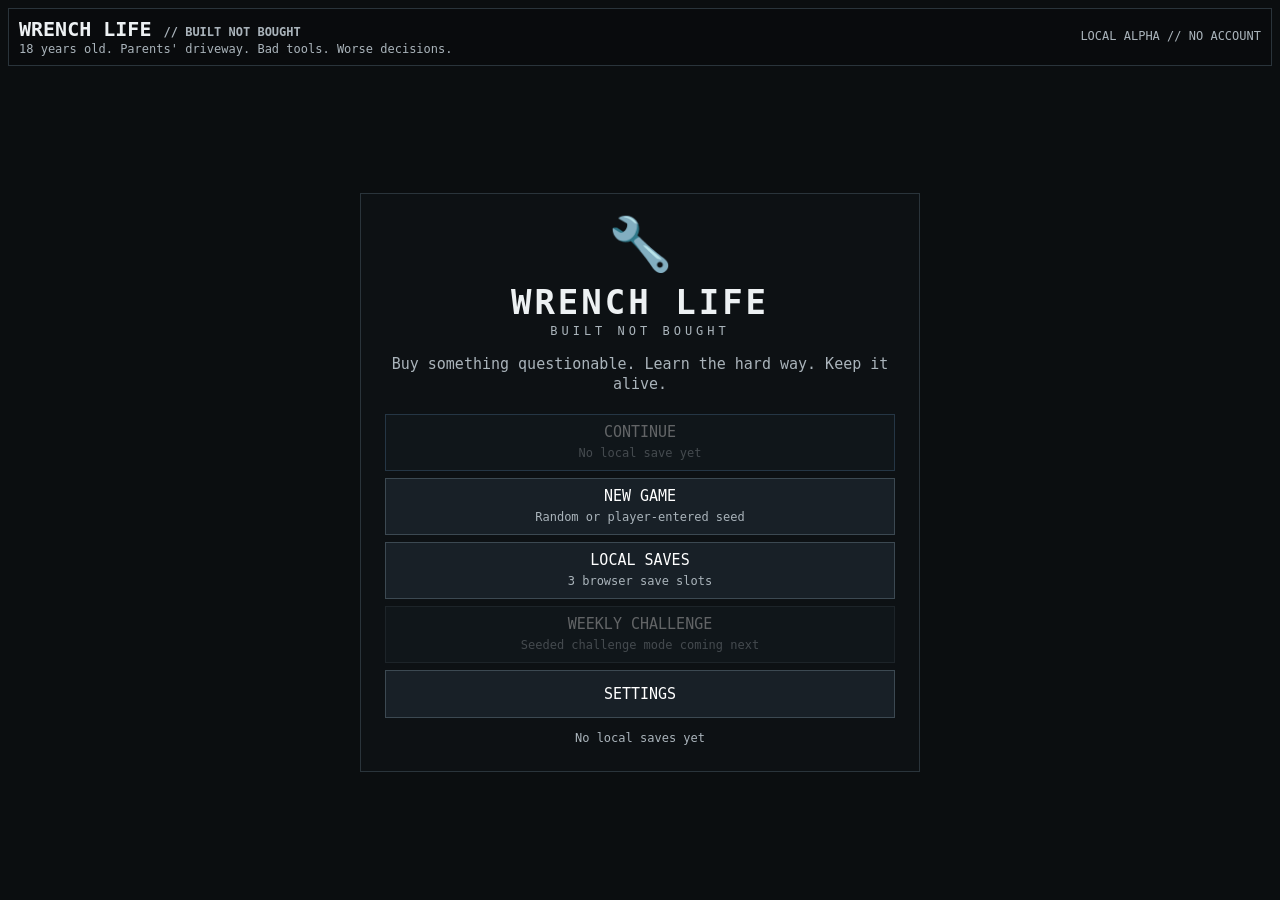
==== docs/index.html @ 61707f37 "Fix GitHub Pages publish path" ====
<!doctype html>
<html lang="en">
<head>
<meta charset="utf-8" />
<meta name="viewport" content="width=device-width, initial-scale=1" />
<title>Wrench Life - Built Not Bought</title>
<link rel="stylesheet" href="css/app.css">
</head>
<body>
<div class="wrap">
  <div class="title">
    <div><h1>WRENCH LIFE <span class="small">// BUILT NOT BOUGHT</span></h1><p>18 years old. Parents' driveway. Bad tools. Worse decisions.</p></div>
    <div class="title-tools"><span class="small">LOCAL ALPHA // NO ACCOUNT</span><button id="menuBtn" class="menu-mini hidden">MENU</button></div>
  </div>

  <section id="menu" class="menu-screen">
    <div class="menu-shell">
      <div class="menu-logo" aria-hidden="true">🔧</div>
      <div class="menu-wordmark">WRENCH LIFE</div>
      <div class="menu-tagline">BUILT NOT BOUGHT</div>
      <p class="menu-copy">Buy something questionable. Learn the hard way. Keep it alive.</p>
      <div class="menu-actions">
        <button id="continueBtn" class="primary" onclick="continueLatest()">CONTINUE</button>
        <button onclick="openNewGameMenu()">NEW GAME<br><span class="small">Random or player-entered seed</span></button>
        <button onclick="openLoadMenu()">LOCAL SAVES<br><span class="small">3 browser save slots</span></button>
        <button disabled>WEEKLY CHALLENGE<br><span class="small">Seeded challenge mode coming next</span></button>
        <button onclick="openSettings()">SETTINGS</button>
      </div>
      <div id="localSaveStatus" class="small menu-status">No local saves yet</div>
    </div>
  </section>

  <section id="start" class="hidden"><div class="panel starter-panel" style="width:100%"><div class="jobhead"><div><h2>Pick your first bad decision</h2><p class="small">Starting cash: $3,000 - 8:00 AM - some garage leftovers - almost no useful experience.</p></div><span id="newGameSeedLabel" class="tag"></span></div><div class="choice-grid" id="carChoices"></div><div class="modal-actions"><button onclick="cancelStarterSelection()">BACK TO MAIN MENU</button></div></div></section>

  <section id="game" class="game hidden">
    <div class="panel">
      <div class="clockline"><h2 id="carName">Project Car</h2><div><button id="seedBtn" class="tag seed-button" title="Run seed"></button><span id="clockTag" class="tag"></span><span id="awakeTag" class="tag"></span></div></div>
      <div class="topstats">
        <div class="stat"><span>DAY</span><b id="day">1</b></div>
        <div class="stat"><span>TIME</span><b id="time">8:00 AM</b></div>
        <div class="stat"><span>CASH</span><b id="cash">$0</b></div>
        <div class="stat"><span>ENERGY</span><b id="energy">100%</b><div class="bar"><div id="energyBar" class="fill"></div></div></div>
        <div class="stat clickable" id="knowledgeStat"><span>KNOWLEDGE</span><b id="knowledge">0</b><div class="bar"><div id="knowledgeBar" class="fill"></div></div></div>
        <div class="stat clickable" id="confidenceStat"><span>CONFIDENCE</span><b id="confidence">0</b><div class="bar"><div id="confidenceBar" class="fill"></div></div></div>
        <div class="stat clickable" id="repStat"><span>REPUTATION</span><b id="rep">0</b><div class="bar"><div id="repBar" class="fill"></div></div></div>
        <div class="stat clickable" id="inventoryStat"><span>INVENTORY</span><b id="inventoryCount">0 items</b></div>
        <div class="stat clickable" id="toolsStat"><span>TOOLS</span><b id="tools">Starter Kit</b></div>
      </div>
    </div>

    <div class="main">
      <div class="left">
        <div class="panel driveway-panel"><h2>Driveway</h2><div class="status-grid">
          <div class="stat"><span>RESTORATION</span><b id="progress">0%</b><div class="bar"><div id="progressBar" class="fill"></div></div></div>
          <div class="stat"><span>RELIABILITY</span><b id="reliability">0%</b><div class="bar"><div id="reliabilityBar" class="fill"></div></div></div>
          <div class="stat"><span>ODOMETER</span><b id="mileage">0 mi</b></div>
          <div class="stat"><span>PROJECT STATE</span><b id="carState">STARTS</b></div>
          <div class="stat"><span>SIDE JOBS</span><b id="jobsCount">0 waiting</b></div>
          <div class="stat"><span>FATIGUE RISK</span><b id="fatigueRisk">LOW</b></div>
          <div class="stat"><span>OIL SERVICE</span><b id="oilDue">DUE</b></div>
          <div class="stat"><span>NEXT EVENT</span><b id="nextEvent">NONE</b></div>
        </div></div>

        <div class="panel actions-panel"><h2>What are you doing?</h2><div class="actions">
          <button class="primary" id="workBtn">WORK ON PROJECT</button>
          <button class="primary" id="diagnoseBtn">DIAGNOSE PROJECT</button>
          <button id="jobsBtn">SIDE JOBS</button>
          <button id="storeBtn">STORE / PARTS</button>
          <button id="learnBtn">RESEARCH / LEARN</button>
          <button id="driveBtn">DRIVE / EVENTS</button>
          <button id="shiftBtn">PART-TIME SHIFT</button>
          <button id="homeBtn">HOME / GARAGE</button>
          <button id="worldBtn">MARKET / YARDS</button>
          <button class="sleep" id="sleepBtn">SLEEP</button>
        </div></div>

        <div class="panel note note-panel" id="guidePanel"><b>Everything has a downside now.</b> <span class="small">Research is intentionally messy: you get a few random rabbit holes each day, while diagnosing a real problem is much more likely to create a useful focused lead. Knowledge, confidence, reputation, storage, family patience and bad information all matter.</span><div id="fatigueNote" class="small warning" style="margin-top:5px"></div></div>
      </div>

      <div class="panel right log-panel"><div class="logbox"><h2>Life / Garage Log <span class="small">(oldest at top, newest at bottom)</span></h2><div class="log" id="log"></div><div class="lognav"><button id="olderLogBtn">&lt; OLDER</button><span class="small" id="logPage">Latest</span><button id="newerLogBtn">NEWER &gt;</button></div></div></div>
    </div>
  </section>
</div>
<div id="modal" class="modal hidden"><div class="modalbox" id="modalBox"></div></div>

<script src="src/data/cars.js"></script>
<script src="src/data/store.js"></script>
<script src="src/data/gameplay.js"></script>
<script src="src/data/world.js"></script>
<script src="src/core/rng.js"></script>
<script src="src/core/state.js"></script>
<script src="src/core/save.js"></script>
<script src="src/core/vehicle.js"></script>
<script src="src/core/knowledge.js"></script>
<script src="src/core/game-state.js"></script>
<script src="src/core/reputation.js"></script>
<script src="src/core/time.js"></script>
<script src="src/core/log.js"></script>
<script src="src/core/ftue.js"></script>
<script src="src/core/ui.js"></script>
<script src="src/systems/garage.js"></script>
<script src="src/systems/world.js"></script>
<script src="src/systems/vehicle-market.js"></script>
<script src="src/systems/parts-market.js"></script>
<script src="src/systems/junkyard-generation.js"></script>
<script src="src/systems/junkyard-network.js"></script>
<script src="src/systems/junkyard.js"></script>
<script src="src/systems/junkyard-pull.js"></script>
<script src="src/systems/swap-meet.js"></script>
<script src="src/systems/part-sales.js"></script>
<script src="src/systems/store.js"></script>
<script src="src/systems/project-task-rules.js"></script>
<script src="src/systems/body-work.js"></script>
<script src="src/systems/project-work.js"></script>
<script src="src/systems/project-parts.js"></script>
<script src="src/systems/mechanical-work.js"></script>
<script src="src/systems/dtc-repair.js"></script>
<script src="src/systems/project-service.js"></script>
<script src="src/systems/failures.js"></script>
<script src="src/systems/research.js"></script>
<script src="src/systems/side-jobs.js"></script>
<script src="src/systems/events.js"></script>
<script src="src/systems/work.js"></script>
<script src="src/systems/sleep.js"></script>
<script src="src/core/menu.js"></script>
<script src="src/core/bootstrap.js"></script>
</body>
</html>
---- docs/css/app.css ----
:root{--bg:#0b0e10;--panel:#13181c;--panel2:#0f1316;--line:#2a343b;--text:#edf1f3;--muted:#aab4bb;--good:#7ee08a;--warn:#f1c862;--bad:#f47b7b;--accent:#79bdff}
*{box-sizing:border-box}html,body{margin:0;height:100%;overflow:hidden;background:var(--bg);color:var(--text);font:15px/1.3 ui-monospace,SFMono-Regular,Consolas,monospace}
button{font:inherit;border:1px solid #3c4952;background:#182027;color:#fff;padding:8px 9px;cursor:pointer;text-align:left}.ftue-target{border-color:#f1c862!important;box-shadow:0 0 0 1px #f1c862 inset;background:#272418!important}.ftue-stat-locked{opacity:.35!important;pointer-events:none!important}.ftue-wind{margin-top:7px;width:100%;border-color:#f1c862;background:#272418}button:hover{background:#202a32}button:disabled{opacity:.35;cursor:not-allowed}.hidden{display:none!important}
.wrap{height:100vh;max-width:1440px;margin:auto;padding:8px;display:flex;flex-direction:column;gap:7px}.title{border:1px solid var(--line);background:#090b0d;padding:7px 10px;display:flex;align-items:center;justify-content:space-between;gap:18px;flex:none}.title h1{font-size:20px;margin:0}.title p{margin:0;color:var(--muted);font-size:12px}.panel{background:var(--panel);border:1px solid var(--line);padding:8px;min-height:0}.panel h2{font-size:15px;margin:0 0 6px}.small{font-size:12px;color:var(--muted)}
#start{flex:1;display:flex;align-items:center}.choice-grid{display:grid;grid-template-columns:repeat(3,1fr);gap:10px;width:100%}.car{border:1px solid var(--line);background:var(--panel2);padding:12px}.car h3{margin:0 0 5px}.car p{color:var(--muted);min-height:62px}.price{font-size:18px;margin:7px 0}
.game{flex:1;min-height:0;display:grid;grid-template-rows:auto 1fr;gap:7px}.topstats{display:grid;grid-template-columns:repeat(9,1fr);gap:5px}.stat{background:var(--panel2);border:1px solid var(--line);padding:6px;min-width:0}.stat b{display:block;font-size:15px;white-space:nowrap;overflow:hidden;text-overflow:ellipsis}.stat span{color:var(--muted);font-size:10px}.stat.clickable{cursor:pointer}.stat.clickable:hover{background:#171d21}.bar{height:6px;background:#080a0c;border:1px solid var(--line);margin-top:4px}.fill{height:100%;background:#d8dde1}
.main{min-height:0;display:grid;grid-template-columns:1fr 1.05fr;gap:7px}.left{display:grid;grid-template-rows:auto auto 1fr;gap:7px;min-height:0}.right{min-height:0}.status-grid{display:grid;grid-template-columns:repeat(4,1fr);gap:5px}.actions{display:grid;grid-template-columns:repeat(4,1fr);gap:5px}.primary{border-color:#547ba0}.sleep{border-color:#735a9c}.good{border-color:#3e7847}.danger{border-color:#7f4141}.tag{display:inline-block;border:1px solid var(--line);padding:2px 6px;margin:1px 3px 1px 0;font-size:11px;color:var(--muted)}
.clockline{display:flex;justify-content:space-between;gap:12px;align-items:center}.logbox{height:100%;display:grid;grid-template-rows:auto 1fr auto;gap:5px}.log{background:#090c0e;border:1px solid var(--line);padding:8px;overflow:hidden;min-height:0;display:flex;flex-direction:column;justify-content:flex-end}.log p{margin:0 0 7px}.day{color:var(--accent)}.goodtxt{color:var(--good)}.badtxt{color:var(--bad)}.warntxt{color:var(--warn)}.lognav{display:flex;justify-content:space-between;align-items:center;gap:8px}.lognav button{padding:5px 9px}.note{border:1px dashed var(--line);padding:8px;background:#0d1114}.warning{color:var(--warn)}
.modal{position:fixed;inset:0;background:#000c;display:flex;align-items:center;justify-content:center;padding:12px}.modalbox{width:min(780px,96vw);max-height:92vh;overflow:hidden;background:#11161a;border:1px solid #46535d;padding:12px}.modalbox h2{margin:0 0 8px}.modal-actions{display:grid;grid-template-columns:repeat(2,minmax(0,1fr));gap:6px;margin-top:8px}.modal-actions.three{grid-template-columns:repeat(3,minmax(0,1fr))}.modal-actions.four{grid-template-columns:repeat(4,minmax(0,1fr))}.card{border:1px solid var(--line);background:var(--panel2);padding:9px;margin-bottom:6px}.jobhead{display:flex;justify-content:space-between;gap:12px}.risk{font-size:11px;color:var(--warn)}.kv{display:grid;grid-template-columns:repeat(3,1fr);gap:5px;margin-top:7px}.kv div{border:1px solid var(--line);padding:6px;background:#0c1013}.kv b{display:block}.pager{display:flex;justify-content:space-between;align-items:center;gap:8px;margin-top:7px}.pager button{padding:5px 9px}.aislegrid{display:grid;grid-template-columns:repeat(2,1fr);gap:7px}.aisle{border:1px solid var(--line);background:#0e1316;padding:9px;min-height:82px}.aisle b{display:block;margin-bottom:3px}.aisle.locked{opacity:.5}.storegrid{display:grid;grid-template-columns:1fr 1fr;gap:6px}.storeitem{border:1px solid var(--line);background:#0e1316;padding:7px;min-height:80px}.storeitem b{display:block;margin-bottom:3px}.storeitem button{padding:5px 8px;margin-top:5px}.inventorygrid{display:grid;grid-template-columns:repeat(2,1fr);gap:5px}.invrow{border:1px solid var(--line);background:#0d1114;padding:7px;display:flex;justify-content:space-between;gap:8px}.statusok{color:var(--good)}.statusbad{color:var(--bad)}.knowledgegrid{display:grid;grid-template-columns:repeat(3,1fr);gap:5px}.knowledgegrid div{border:1px solid var(--line);padding:7px;background:#0c1013}.knowledgegrid b{display:block;font-size:16px}.moodgood{color:var(--good)}.moodbad{color:var(--bad)}.shiftgrid{display:grid;grid-template-columns:repeat(2,1fr);gap:6px}.shiftcard{border:1px solid var(--line);background:#0d1114;padding:8px;min-height:104px}.shiftcard button{margin-top:5px;width:100%}.scanline{border:1px dashed var(--line);padding:6px;margin-top:6px;background:#0b0f12}.hubgrid{display:grid;grid-template-columns:repeat(2,1fr);gap:7px}.hubcard{border:1px solid var(--line);background:#0d1114;padding:9px;min-height:92px}.fitok{color:var(--good)}.fitmaybe{color:var(--warn)}.rare{color:#d7b4ff}.projectline{border:1px solid var(--line);background:#0d1114;padding:8px;margin-bottom:6px}.projectline.active{border-color:#6a9cc5}.mini-actions{display:flex;gap:5px;flex-wrap:wrap;margin-top:5px}.mini-actions button{padding:5px 7px}.market-meta{display:grid;grid-template-columns:repeat(4,1fr);gap:5px;margin-top:6px}.market-meta div{border:1px solid var(--line);padding:5px;background:#0b0f12}.market-meta b{display:block}
/* Layout mode is switched by JS so an unfolded foldable keeps the desktop-style dashboard. */
body.portrait-phone{overflow:hidden}
body.portrait-phone .wrap{height:100dvh;min-height:0;padding:4px;gap:4px}
body.portrait-phone .title{padding:5px 7px}
body.portrait-phone .title h1{font-size:16px}
body.portrait-phone .title p,body.portrait-phone .title>div:last-child{display:none}
body.portrait-phone .game{gap:4px;grid-template-rows:auto minmax(0,1fr)}
body.portrait-phone #game>.panel{padding:5px}
body.portrait-phone .clockline h2{font-size:13px;margin:0}
body.portrait-phone .clockline .tag{font-size:9px;padding:1px 4px}
body.portrait-phone .topstats{grid-template-columns:repeat(3,1fr);gap:3px}
body.portrait-phone .topstats .stat{padding:4px}
body.portrait-phone .topstats .stat b{font-size:12px}
body.portrait-phone .topstats .stat span{font-size:8px}
body.portrait-phone .bar{height:4px;margin-top:2px}
body.portrait-phone .main{display:grid;grid-template-columns:1fr;grid-template-rows:auto auto minmax(120px,1fr);gap:4px;min-height:0}
body.portrait-phone .left{display:contents}
body.portrait-phone .driveway-panel{grid-row:1;padding:5px}
body.portrait-phone .actions-panel{grid-row:2;padding:5px}
body.portrait-phone .right{grid-row:3;min-height:0;padding:5px}
body.portrait-phone .note-panel{display:none}
body.portrait-phone .panel h2{font-size:12px;margin-bottom:4px}
body.portrait-phone .status-grid{grid-template-columns:repeat(4,1fr);gap:3px}
body.portrait-phone .status-grid .stat{padding:4px}
body.portrait-phone .status-grid .stat b{font-size:10px;white-space:nowrap;overflow:hidden;text-overflow:ellipsis}
body.portrait-phone .status-grid .stat span{font-size:7px}
body.portrait-phone .actions{grid-template-columns:repeat(2,1fr);gap:3px}
body.portrait-phone .actions button{padding:6px 4px;font-size:10px;text-align:center}
body.portrait-phone .log{padding:5px;font-size:10px}
body.portrait-phone .log p{margin-bottom:4px}
body.portrait-phone .lognav{font-size:9px}
body.portrait-phone .lognav button{padding:3px 6px;font-size:9px}
body.portrait-phone .modal{padding:5px}
body.portrait-phone .modalbox{width:100%;max-height:97dvh;padding:7px;font-size:11px}
body.portrait-phone .modalbox h2{font-size:14px}
body.portrait-phone .card{padding:6px;margin-bottom:4px}
body.portrait-phone .modal-actions,body.portrait-phone .modal-actions.three,body.portrait-phone .modal-actions.four{grid-template-columns:repeat(2,minmax(0,1fr));gap:4px}
body.portrait-phone .modal-actions button{padding:6px;font-size:10px}
body.portrait-phone .kv{gap:3px}
body.portrait-phone .kv div{padding:4px}
body.portrait-phone .hubgrid,body.portrait-phone .aislegrid,body.portrait-phone .storegrid{grid-template-columns:repeat(2,1fr);gap:4px}
body.portrait-phone .hubcard,body.portrait-phone .aisle,body.portrait-phone .storeitem{min-height:0;padding:6px}
body.portrait-phone .choice-grid{grid-template-columns:1fr}
body.portrait-phone #start{overflow:auto}

input{font:inherit;color:var(--text);background:#090c0e;border:1px solid #3c4952;padding:9px}
.title-tools{display:flex;align-items:center;gap:8px}.menu-mini{padding:5px 10px}.seed-button{background:transparent;padding:2px 6px;text-align:center}.seed-button:hover{background:#171d21}
.menu-screen{flex:1;min-height:0;display:flex;align-items:center;justify-content:center}.menu-shell{width:min(560px,100%);border:1px solid var(--line);background:#0d1114;padding:24px}.menu-logo{text-align:center;font-size:52px;line-height:1}.menu-wordmark{text-align:center;font-size:34px;font-weight:800;letter-spacing:3px;margin-top:10px}.menu-tagline{text-align:center;color:var(--muted);letter-spacing:4px;font-size:12px}.menu-copy{text-align:center;color:var(--muted);margin:16px 0 20px}.menu-actions{display:grid;grid-template-columns:1fr;gap:7px}.menu-actions button{min-height:48px;text-align:center}.menu-status{text-align:center;margin-top:13px}.starter-panel{max-height:100%;overflow:hidden}
.savegrid{display:grid;grid-template-columns:1fr;gap:6px}.savecard{border:1px solid var(--line);background:#0d1114;padding:9px;display:flex;justify-content:space-between;align-items:center;gap:12px}.slotgrid{display:grid;grid-template-columns:repeat(3,1fr);gap:7px}.slotpick{display:flex;flex-direction:column;gap:4px;min-height:92px}.slotpick.occupied{border-color:#705151}.seed-label{display:flex;flex-direction:column;gap:5px;color:var(--muted);font-size:11px}.seed-input{width:100%;font-size:18px;letter-spacing:1px}.seed-display{font-size:22px;letter-spacing:2px;text-align:center;word-break:break-all}
body.portrait-phone .menu-shell{padding:14px}body.portrait-phone .menu-logo{font-size:38px}body.portrait-phone .menu-wordmark{font-size:26px}body.portrait-phone .menu-actions button{min-height:42px}body.portrait-phone .slotgrid{grid-template-columns:1fr}body.portrait-phone .starter-panel{overflow:auto}
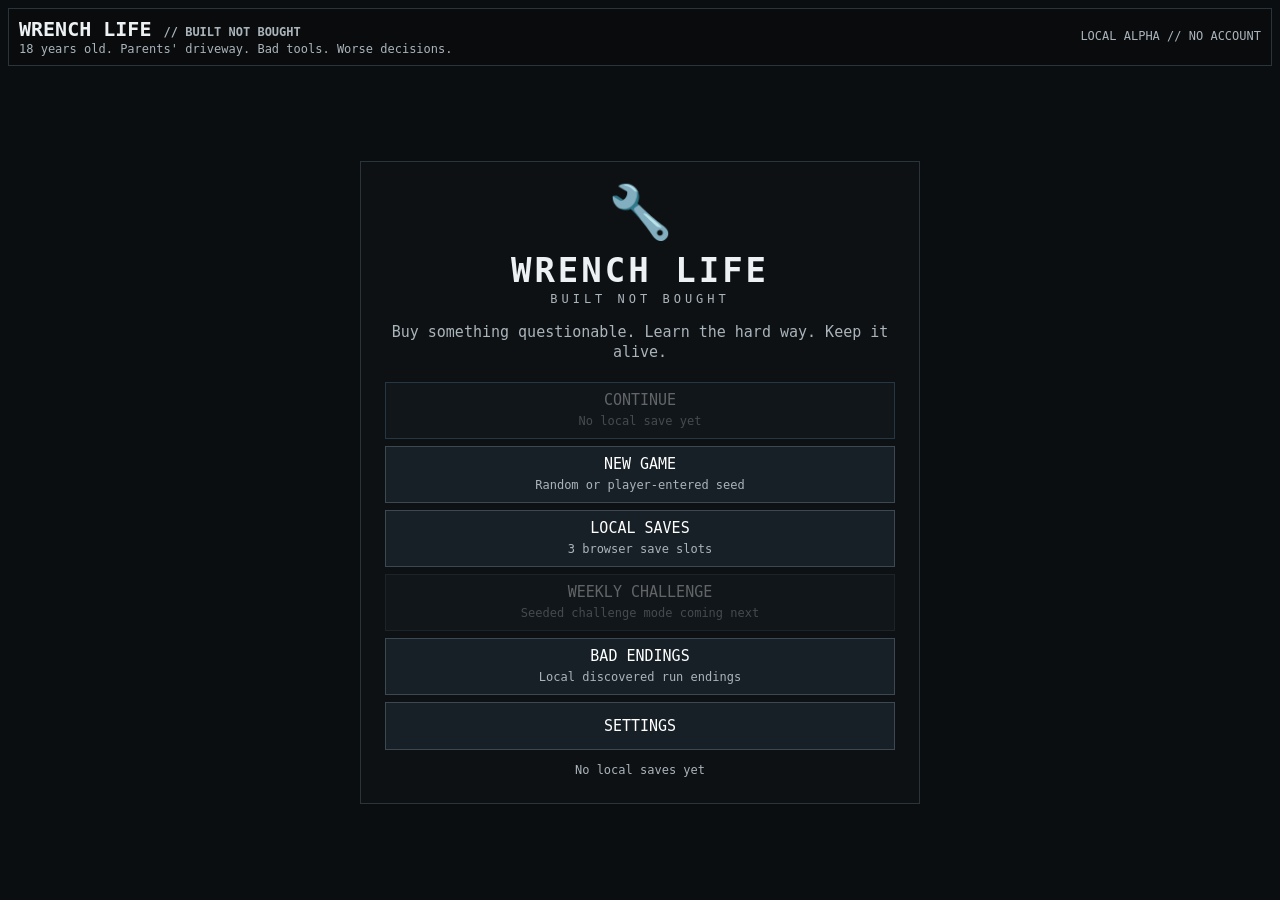
==== commit f40aa42b: "Expose bad endings archive in main menu" ====
--- a/docs/index.html
+++ b/docs/index.html
@@ -24,6 +24,7 @@
         <button onclick="openNewGameMenu()">NEW GAME<br><span class="small">Random or player-entered seed</span></button>
         <button onclick="openLoadMenu()">LOCAL SAVES<br><span class="small">3 browser save slots</span></button>
         <button disabled>WEEKLY CHALLENGE<br><span class="small">Seeded challenge mode coming next</span></button>
+        <button id="badEndingsBtn" onclick="openBadEndingsArchive()">BAD ENDINGS<br><span class="small">Local discovered run endings</span></button>
         <button onclick="openSettings()">SETTINGS</button>
       </div>
       <div id="localSaveStatus" class="small menu-status">No local saves yet</div>
@@ -54,7 +55,7 @@
           <div class="stat"><span>RESTORATION</span><b id="progress">0%</b><div class="bar"><div id="progressBar" class="fill"></div></div></div>
           <div class="stat"><span>RELIABILITY</span><b id="reliability">0%</b><div class="bar"><div id="reliabilityBar" class="fill"></div></div></div>
           <div class="stat"><span>ODOMETER</span><b id="mileage">0 mi</b></div>
-          <div class="stat"><span>PROJECT STATE</span><b id="carState">STARTS</b></div>
+          <div class="stat clickable" id="projectStateStat" title="Try to start, diagnose, or scan the project"><span>PROJECT STATE</span><b id="carState">STARTS</b></div>
           <div class="stat"><span>SIDE JOBS</span><b id="jobsCount">0 waiting</b></div>
           <div class="stat"><span>FATIGUE RISK</span><b id="fatigueRisk">LOW</b></div>
           <div class="stat"><span>OIL SERVICE</span><b id="oilDue">DUE</b></div>
@@ -90,6 +91,7 @@
 <script src="src/core/rng.js"></script>
 <script src="src/core/state.js"></script>
 <script src="src/core/save.js"></script>
+<script src="src/systems/bad-endings.js"></script>
 <script src="src/core/vehicle.js"></script>
 <script src="src/core/knowledge.js"></script>
 <script src="src/core/game-state.js"></script>
@@ -109,6 +111,7 @@
 <script src="src/systems/swap-meet.js"></script>
 <script src="src/systems/part-sales.js"></script>
 <script src="src/systems/store.js"></script>
+<script src="src/systems/project-state.js"></script>
 <script src="src/systems/project-task-rules.js"></script>
 <script src="src/systems/body-work.js"></script>
 <script src="src/systems/project-work.js"></script>
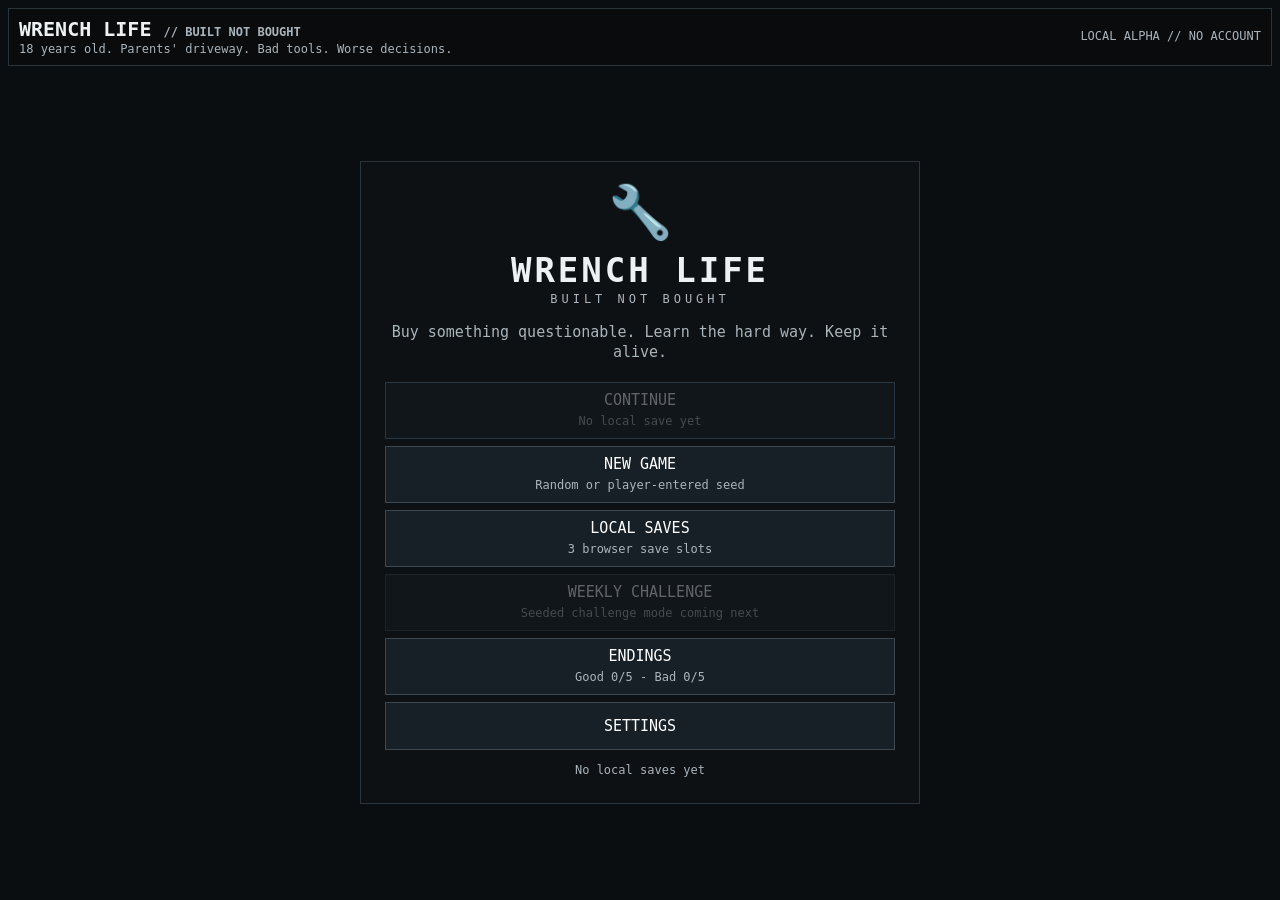
==== commit ddef31a1: "Add good endings to main menu" ====
--- a/docs/index.html
+++ b/docs/index.html
@@ -24,7 +24,7 @@
         <button onclick="openNewGameMenu()">NEW GAME<br><span class="small">Random or player-entered seed</span></button>
         <button onclick="openLoadMenu()">LOCAL SAVES<br><span class="small">3 browser save slots</span></button>
         <button disabled>WEEKLY CHALLENGE<br><span class="small">Seeded challenge mode coming next</span></button>
-        <button id="badEndingsBtn" onclick="openBadEndingsArchive()">BAD ENDINGS<br><span class="small">Local discovered run endings</span></button>
+        <button id="endingsBtn" onclick="openEndingsArchive()">ENDINGS<br><span class="small">Good 0/5 - Bad 0/5</span></button>
         <button onclick="openSettings()">SETTINGS</button>
       </div>
       <div id="localSaveStatus" class="small menu-status">No local saves yet</div>
@@ -92,6 +92,7 @@
 <script src="src/core/state.js"></script>
 <script src="src/core/save.js"></script>
 <script src="src/systems/bad-endings.js"></script>
+<script src="src/systems/good-endings.js"></script>
 <script src="src/core/vehicle.js"></script>
 <script src="src/core/knowledge.js"></script>
 <script src="src/core/game-state.js"></script>
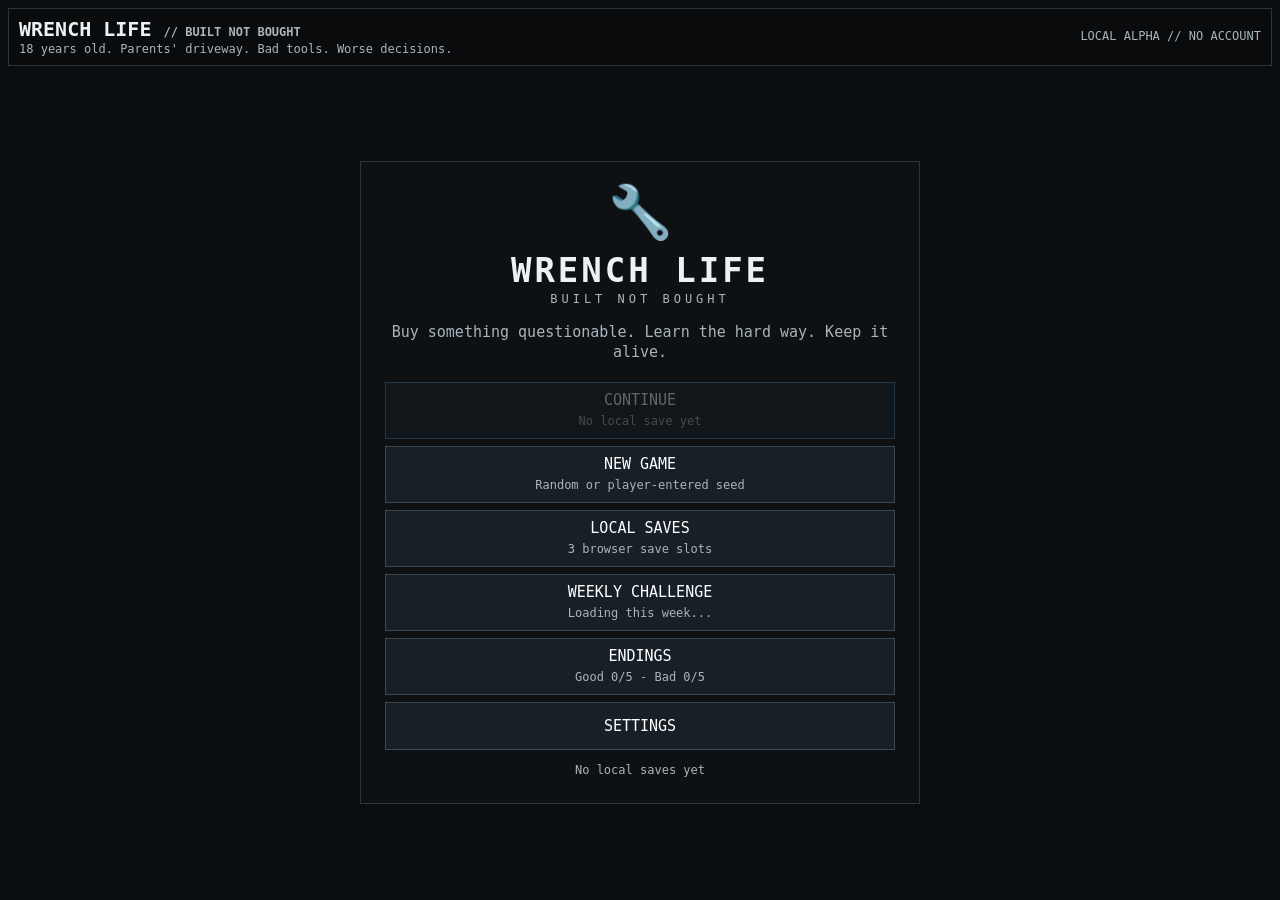
==== commit d7e7b3bf: "Add Weekly Challenge entry points" ====
--- a/docs/index.html
+++ b/docs/index.html
@@ -23,7 +23,7 @@
         <button id="continueBtn" class="primary" onclick="continueLatest()">CONTINUE</button>
         <button onclick="openNewGameMenu()">NEW GAME<br><span class="small">Random or player-entered seed</span></button>
         <button onclick="openLoadMenu()">LOCAL SAVES<br><span class="small">3 browser save slots</span></button>
-        <button disabled>WEEKLY CHALLENGE<br><span class="small">Seeded challenge mode coming next</span></button>
+        <button id="weeklyChallengeBtn" onclick="openWeeklyChallengeMenu()">WEEKLY CHALLENGE<br><span class="small">Loading this week...</span></button>
         <button id="endingsBtn" onclick="openEndingsArchive()">ENDINGS<br><span class="small">Good 0/5 - Bad 0/5</span></button>
         <button onclick="openSettings()">SETTINGS</button>
       </div>
@@ -31,11 +31,11 @@
     </div>
   </section>
 
-  <section id="start" class="hidden"><div class="panel starter-panel" style="width:100%"><div class="jobhead"><div><h2>Pick your first bad decision</h2><p class="small">Starting cash: $3,000 - 8:00 AM - some garage leftovers - almost no useful experience.</p></div><span id="newGameSeedLabel" class="tag"></span></div><div class="choice-grid" id="carChoices"></div><div class="modal-actions"><button onclick="cancelStarterSelection()">BACK TO MAIN MENU</button></div></div></section>
+  <section id="start" class="hidden"><div class="panel starter-panel" style="width:100%"><div class="jobhead"><div><h2>Pick your first bad decision</h2><p class="small">Starting cash: $3,000 - 8:00 AM - some garage leftovers - almost no useful experience. Your seed chooses one EASY, one FUN, and one WILDCARD starter from a 12-car starter pool.</p></div><span id="newGameSeedLabel" class="tag"></span></div><div class="choice-grid" id="carChoices"></div><div class="modal-actions"><button onclick="cancelStarterSelection()">BACK TO MAIN MENU</button></div></div></section>
 
   <section id="game" class="game hidden">
     <div class="panel">
-      <div class="clockline"><h2 id="carName">Project Car</h2><div><button id="seedBtn" class="tag seed-button" title="Run seed"></button><span id="clockTag" class="tag"></span><span id="awakeTag" class="tag"></span></div></div>
+      <div class="clockline"><h2 id="carName">Project Car</h2><div><button id="challengeScoreBtn" class="tag seed-button challenge-tag hidden" title="Weekly Challenge score"></button><button id="seedBtn" class="tag seed-button" title="Run seed"></button><span id="clockTag" class="tag"></span><span id="awakeTag" class="tag"></span></div></div>
       <div class="topstats">
         <div class="stat"><span>DAY</span><b id="day">1</b></div>
         <div class="stat"><span>TIME</span><b id="time">8:00 AM</b></div>
@@ -91,6 +91,7 @@
 <script src="src/core/rng.js"></script>
 <script src="src/core/state.js"></script>
 <script src="src/core/save.js"></script>
+<script src="src/core/weekly-challenge.js"></script>
 <script src="src/systems/bad-endings.js"></script>
 <script src="src/systems/good-endings.js"></script>
 <script src="src/core/vehicle.js"></script>
@@ -98,6 +99,7 @@
 <script src="src/core/game-state.js"></script>
 <script src="src/core/reputation.js"></script>
 <script src="src/core/time.js"></script>
+<script src="src/core/career.js"></script>
 <script src="src/core/log.js"></script>
 <script src="src/core/ftue.js"></script>
 <script src="src/core/ui.js"></script>
@@ -115,6 +117,7 @@
 <script src="src/systems/project-state.js"></script>
 <script src="src/systems/project-task-rules.js"></script>
 <script src="src/systems/body-work.js"></script>
+<script src="src/systems/interior-work.js"></script>
 <script src="src/systems/project-work.js"></script>
 <script src="src/systems/project-parts.js"></script>
 <script src="src/systems/mechanical-work.js"></script>
--- a/docs/css/app.css
+++ b/docs/css/app.css
@@ -6,7 +6,7 @@
 .game{flex:1;min-height:0;display:grid;grid-template-rows:auto 1fr;gap:7px}.topstats{display:grid;grid-template-columns:repeat(9,1fr);gap:5px}.stat{background:var(--panel2);border:1px solid var(--line);padding:6px;min-width:0}.stat b{display:block;font-size:15px;white-space:nowrap;overflow:hidden;text-overflow:ellipsis}.stat span{color:var(--muted);font-size:10px}.stat.clickable{cursor:pointer}.stat.clickable:hover{background:#171d21}.bar{height:6px;background:#080a0c;border:1px solid var(--line);margin-top:4px}.fill{height:100%;background:#d8dde1}
 .main{min-height:0;display:grid;grid-template-columns:1fr 1.05fr;gap:7px}.left{display:grid;grid-template-rows:auto auto 1fr;gap:7px;min-height:0}.right{min-height:0}.status-grid{display:grid;grid-template-columns:repeat(4,1fr);gap:5px}.actions{display:grid;grid-template-columns:repeat(4,1fr);gap:5px}.primary{border-color:#547ba0}.sleep{border-color:#735a9c}.good{border-color:#3e7847}.danger{border-color:#7f4141}.tag{display:inline-block;border:1px solid var(--line);padding:2px 6px;margin:1px 3px 1px 0;font-size:11px;color:var(--muted)}
 .clockline{display:flex;justify-content:space-between;gap:12px;align-items:center}.logbox{height:100%;display:grid;grid-template-rows:auto 1fr auto;gap:5px}.log{background:#090c0e;border:1px solid var(--line);padding:8px;overflow:hidden;min-height:0;display:flex;flex-direction:column;justify-content:flex-end}.log p{margin:0 0 7px}.day{color:var(--accent)}.goodtxt{color:var(--good)}.badtxt{color:var(--bad)}.warntxt{color:var(--warn)}.lognav{display:flex;justify-content:space-between;align-items:center;gap:8px}.lognav button{padding:5px 9px}.note{border:1px dashed var(--line);padding:8px;background:#0d1114}.warning{color:var(--warn)}
-.modal{position:fixed;inset:0;background:#000c;display:flex;align-items:center;justify-content:center;padding:12px}.modalbox{width:min(780px,96vw);max-height:92vh;overflow:hidden;background:#11161a;border:1px solid #46535d;padding:12px}.modalbox h2{margin:0 0 8px}.modal-actions{display:grid;grid-template-columns:repeat(2,minmax(0,1fr));gap:6px;margin-top:8px}.modal-actions.three{grid-template-columns:repeat(3,minmax(0,1fr))}.modal-actions.four{grid-template-columns:repeat(4,minmax(0,1fr))}.card{border:1px solid var(--line);background:var(--panel2);padding:9px;margin-bottom:6px}.jobhead{display:flex;justify-content:space-between;gap:12px}.risk{font-size:11px;color:var(--warn)}.kv{display:grid;grid-template-columns:repeat(3,1fr);gap:5px;margin-top:7px}.kv div{border:1px solid var(--line);padding:6px;background:#0c1013}.kv b{display:block}.pager{display:flex;justify-content:space-between;align-items:center;gap:8px;margin-top:7px}.pager button{padding:5px 9px}.aislegrid{display:grid;grid-template-columns:repeat(2,1fr);gap:7px}.aisle{border:1px solid var(--line);background:#0e1316;padding:9px;min-height:82px}.aisle b{display:block;margin-bottom:3px}.aisle.locked{opacity:.5}.storegrid{display:grid;grid-template-columns:1fr 1fr;gap:6px}.storeitem{border:1px solid var(--line);background:#0e1316;padding:7px;min-height:80px}.storeitem b{display:block;margin-bottom:3px}.storeitem button{padding:5px 8px;margin-top:5px}.inventorygrid{display:grid;grid-template-columns:repeat(2,1fr);gap:5px}.invrow{border:1px solid var(--line);background:#0d1114;padding:7px;display:flex;justify-content:space-between;gap:8px}.statusok{color:var(--good)}.statusbad{color:var(--bad)}.knowledgegrid{display:grid;grid-template-columns:repeat(3,1fr);gap:5px}.knowledgegrid div{border:1px solid var(--line);padding:7px;background:#0c1013}.knowledgegrid b{display:block;font-size:16px}.moodgood{color:var(--good)}.moodbad{color:var(--bad)}.shiftgrid{display:grid;grid-template-columns:repeat(2,1fr);gap:6px}.shiftcard{border:1px solid var(--line);background:#0d1114;padding:8px;min-height:104px}.shiftcard button{margin-top:5px;width:100%}.scanline{border:1px dashed var(--line);padding:6px;margin-top:6px;background:#0b0f12}.hubgrid{display:grid;grid-template-columns:repeat(2,1fr);gap:7px}.hubcard{border:1px solid var(--line);background:#0d1114;padding:9px;min-height:92px}.fitok{color:var(--good)}.fitmaybe{color:var(--warn)}.rare{color:#d7b4ff}.projectline{border:1px solid var(--line);background:#0d1114;padding:8px;margin-bottom:6px}.projectline.active{border-color:#6a9cc5}.mini-actions{display:flex;gap:5px;flex-wrap:wrap;margin-top:5px}.mini-actions button{padding:5px 7px}.market-meta{display:grid;grid-template-columns:repeat(4,1fr);gap:5px;margin-top:6px}.market-meta div{border:1px solid var(--line);padding:5px;background:#0b0f12}.market-meta b{display:block}
+.modal{position:fixed;inset:0;background:#000c;display:flex;align-items:center;justify-content:center;padding:12px}.modalbox{width:min(780px,96vw);max-height:92vh;overflow:hidden;background:#11161a;border:1px solid #46535d;padding:12px}.modalbox h2{margin:0 0 8px}.modal-actions{display:grid;grid-template-columns:repeat(2,minmax(0,1fr));gap:6px;margin-top:8px}.modal-actions.three{grid-template-columns:repeat(3,minmax(0,1fr))}.modal-actions.four{grid-template-columns:repeat(4,minmax(0,1fr))}.card{border:1px solid var(--line);background:var(--panel2);padding:9px;margin-bottom:6px}.jobhead{display:flex;justify-content:space-between;gap:12px}.risk{font-size:11px;color:var(--warn)}.kv{display:grid;grid-template-columns:repeat(3,1fr);gap:5px;margin-top:7px}.kv div{border:1px solid var(--line);padding:6px;background:#0c1013}.kv b{display:block}.pager{display:flex;justify-content:space-between;align-items:center;gap:8px;margin-top:7px}.pager button{padding:5px 9px}.aislegrid{display:grid;grid-template-columns:repeat(3,1fr);gap:5px}.aisle{border:1px solid var(--line);background:#0e1316;padding:7px;min-height:64px}.aisle b{display:block;margin-bottom:2px}.aisle.locked{opacity:.5}.aislecompact{min-height:62px;padding:7px;display:flex;flex-direction:column;justify-content:flex-start;gap:3px;background:#0e1316;text-align:left}.aislecompact .aisletop{display:flex;justify-content:space-between;gap:6px;align-items:flex-start}.aislecompact .aisletop b{font-size:13px}.aislecompact.locked{opacity:.45}.store-summary{display:flex;gap:12px;align-items:center;justify-content:space-between;border:1px solid var(--line);background:#0d1114;padding:6px 8px;margin-bottom:6px;font-size:12px}.store-summary span{color:var(--muted)}.storegrid{display:grid;grid-template-columns:1fr 1fr;gap:6px}.storeitem{border:1px solid var(--line);background:#0e1316;padding:7px;min-height:80px}.storeitem b{display:block;margin-bottom:3px}.storeitem button{padding:5px 8px;margin-top:5px}.inventorygrid{display:grid;grid-template-columns:repeat(2,1fr);gap:5px}.invrow{border:1px solid var(--line);background:#0d1114;padding:7px;display:flex;justify-content:space-between;gap:8px}.statusok{color:var(--good)}.statusbad{color:var(--bad)}.knowledgegrid{display:grid;grid-template-columns:repeat(3,1fr);gap:5px}.knowledgegrid div{border:1px solid var(--line);padding:7px;background:#0c1013}.knowledgegrid b{display:block;font-size:16px}.moodgood{color:var(--good)}.moodbad{color:var(--bad)}.shiftgrid{display:grid;grid-template-columns:repeat(2,1fr);gap:6px}.shiftcard{border:1px solid var(--line);background:#0d1114;padding:8px;min-height:104px}.shiftcard button{margin-top:5px;width:100%}.scanline{border:1px dashed var(--line);padding:6px;margin-top:6px;background:#0b0f12}.hubgrid{display:grid;grid-template-columns:repeat(2,1fr);gap:7px}.hubcard{border:1px solid var(--line);background:#0d1114;padding:9px;min-height:92px}.fitok{color:var(--good)}.fitmaybe{color:var(--warn)}.rare{color:#d7b4ff}.projectline{border:1px solid var(--line);background:#0d1114;padding:8px;margin-bottom:6px}.projectline.active{border-color:#6a9cc5}.mini-actions{display:flex;gap:5px;flex-wrap:wrap;margin-top:5px}.mini-actions button{padding:5px 7px}.market-meta{display:grid;grid-template-columns:repeat(4,1fr);gap:5px;margin-top:6px}.market-meta div{border:1px solid var(--line);padding:5px;background:#0b0f12}.market-meta b{display:block}
 /* Layout mode is switched by JS so an unfolded foldable keeps the desktop-style dashboard. */
 body.portrait-phone{overflow:hidden}
 body.portrait-phone .wrap{height:100dvh;min-height:0;padding:4px;gap:4px}
@@ -47,7 +47,7 @@
 body.portrait-phone .modal-actions button{padding:6px;font-size:10px}
 body.portrait-phone .kv{gap:3px}
 body.portrait-phone .kv div{padding:4px}
-body.portrait-phone .hubgrid,body.portrait-phone .aislegrid,body.portrait-phone .storegrid{grid-template-columns:repeat(2,1fr);gap:4px}
+body.portrait-phone .hubgrid,body.portrait-phone .aislegrid,body.portrait-phone .storegrid{grid-template-columns:repeat(2,1fr);gap:4px}body.portrait-phone .aislecompact{min-height:54px;padding:5px}body.portrait-phone .store-summary{gap:5px;padding:5px;font-size:9px}
 body.portrait-phone .hubcard,body.portrait-phone .aisle,body.portrait-phone .storeitem{min-height:0;padding:6px}
 body.portrait-phone .choice-grid{grid-template-columns:1fr}
 body.portrait-phone #start{overflow:auto}
@@ -57,3 +57,10 @@
 .menu-screen{flex:1;min-height:0;display:flex;align-items:center;justify-content:center}.menu-shell{width:min(560px,100%);border:1px solid var(--line);background:#0d1114;padding:24px}.menu-logo{text-align:center;font-size:52px;line-height:1}.menu-wordmark{text-align:center;font-size:34px;font-weight:800;letter-spacing:3px;margin-top:10px}.menu-tagline{text-align:center;color:var(--muted);letter-spacing:4px;font-size:12px}.menu-copy{text-align:center;color:var(--muted);margin:16px 0 20px}.menu-actions{display:grid;grid-template-columns:1fr;gap:7px}.menu-actions button{min-height:48px;text-align:center}.menu-status{text-align:center;margin-top:13px}.starter-panel{max-height:100%;overflow:hidden}
 .savegrid{display:grid;grid-template-columns:1fr;gap:6px}.savecard{border:1px solid var(--line);background:#0d1114;padding:9px;display:flex;justify-content:space-between;align-items:center;gap:12px}.slotgrid{display:grid;grid-template-columns:repeat(3,1fr);gap:7px}.slotpick{display:flex;flex-direction:column;gap:4px;min-height:92px}.slotpick.occupied{border-color:#705151}.seed-label{display:flex;flex-direction:column;gap:5px;color:var(--muted);font-size:11px}.seed-input{width:100%;font-size:18px;letter-spacing:1px}.seed-display{font-size:22px;letter-spacing:2px;text-align:center;word-break:break-all}
 body.portrait-phone .menu-shell{padding:14px}body.portrait-phone .menu-logo{font-size:38px}body.portrait-phone .menu-wordmark{font-size:26px}body.portrait-phone .menu-actions button{min-height:42px}body.portrait-phone .slotgrid{grid-template-columns:1fr}body.portrait-phone .starter-panel{overflow:auto}
+
+/* Project State becomes the single recovery entry point for a no-start. */
+.stat.no-start-alert{border-color:var(--bad);background:#241416;animation:noStartPulse 1.15s steps(2,end) infinite}
+.stat.no-start-alert span,.stat.no-start-alert b{color:var(--bad)}
+.stat.no-start-alert:hover{background:#30191c}
+@keyframes noStartPulse{0%,100%{box-shadow:0 0 0 0 rgba(244,123,123,0)}50%{box-shadow:0 0 0 2px rgba(244,123,123,.8) inset,0 0 12px rgba(244,123,123,.22)}}
+@media (prefers-reduced-motion:reduce){.stat.no-start-alert{animation:none;box-shadow:0 0 0 2px rgba(244,123,123,.65) inset}}
